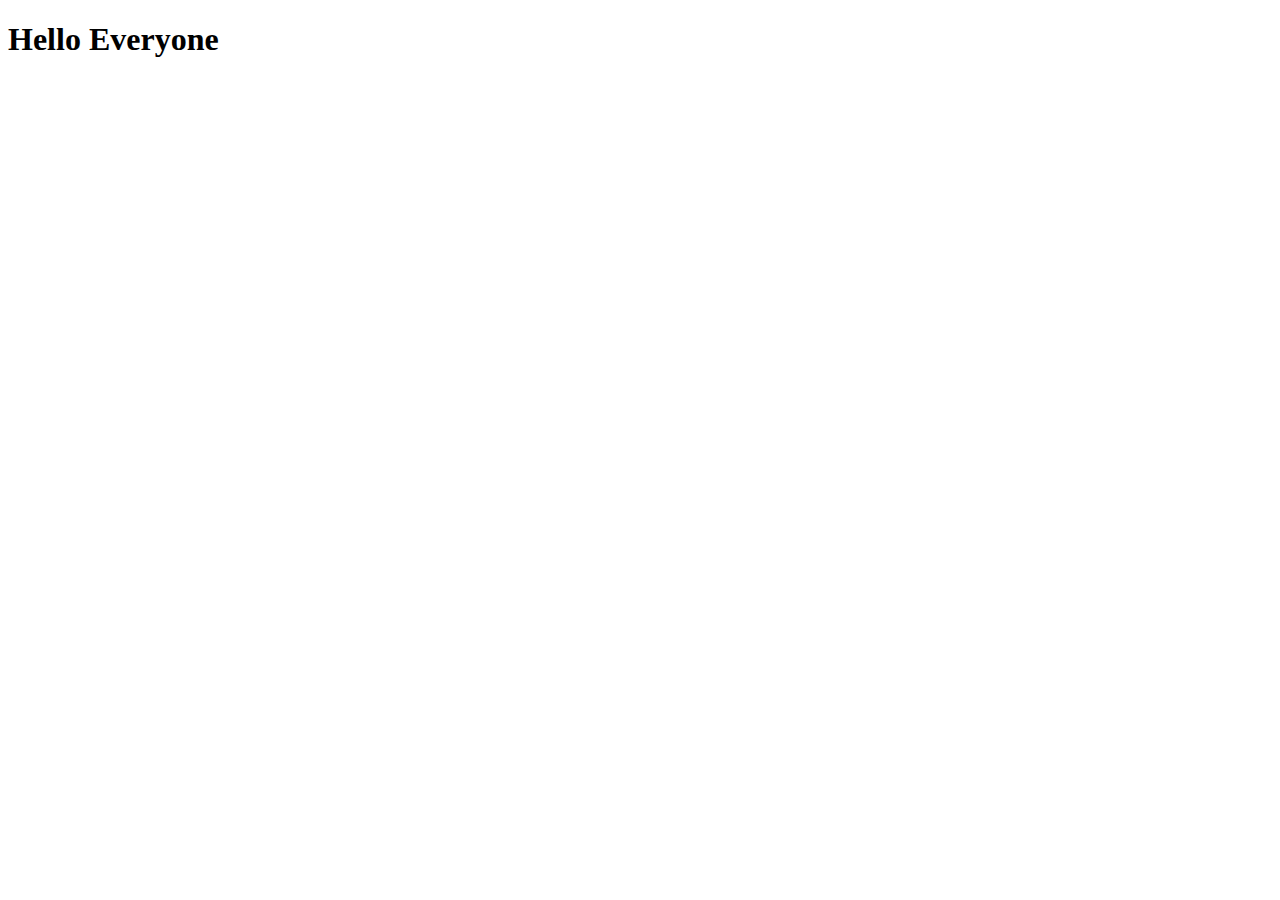
==== site/index.html @ 9bf7c7da "My First Page" ====
<!DOCTYPE html>
<html lang="en">
<head>
    <meta charset="UTF-8">
    <meta http-equiv="X-UA-Compatible" content="IE=edge">
    <meta name="viewport" content="width=device-width, initial-scale=1.0">
    <title>Hello Coursera!</title>
</head>
<body>
    <h1>Hello Everyone</h1>
</body>
</html>
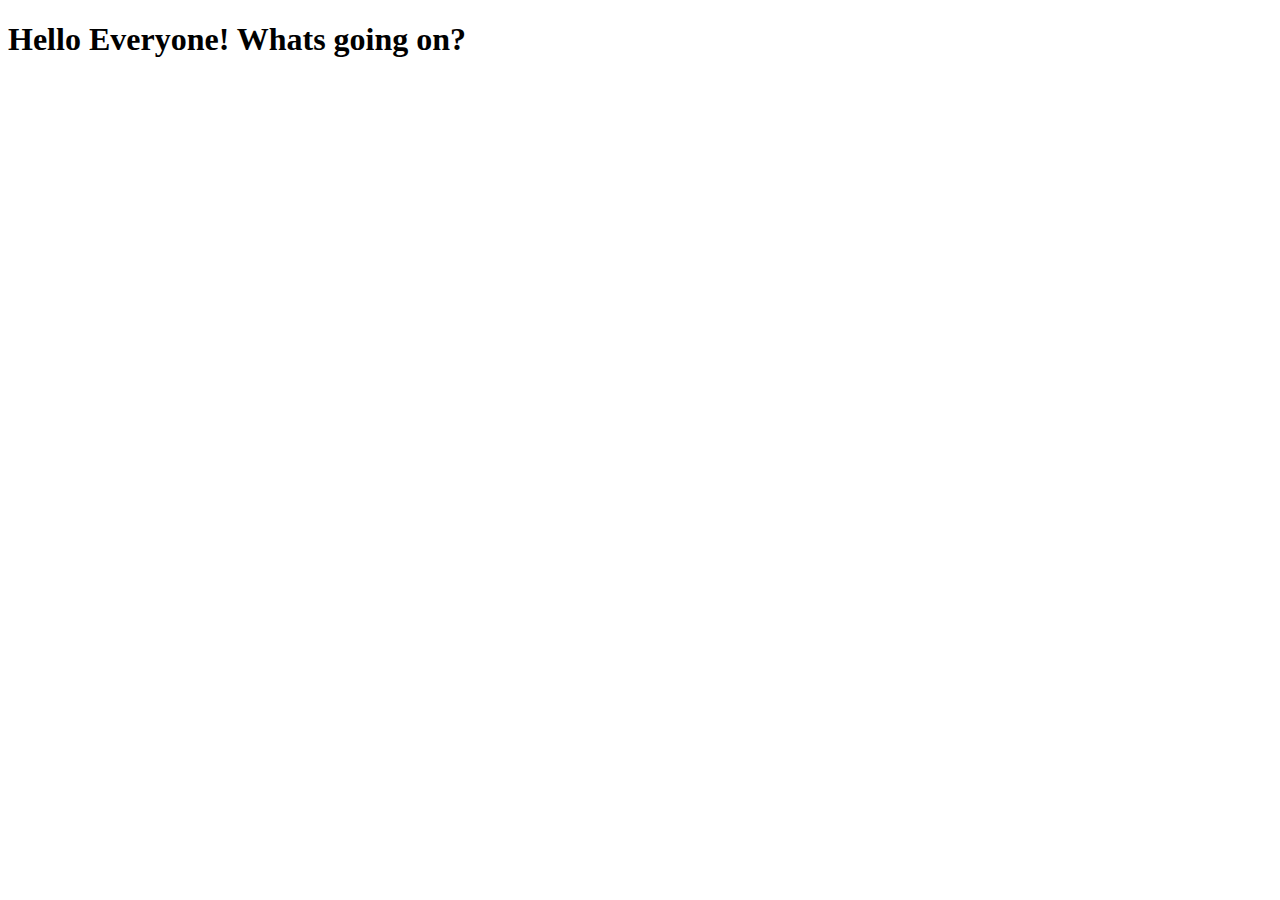
==== commit 7baec780: "Small addition to our page content." ====
--- a/site/index.html
+++ b/site/index.html
@@ -7,6 +7,6 @@
     <title>Hello Coursera!</title>
 </head>
 <body>
-    <h1>Hello Everyone</h1>
+    <h1>Hello Everyone! Whats going on?</h1>
 </body>
 </html>